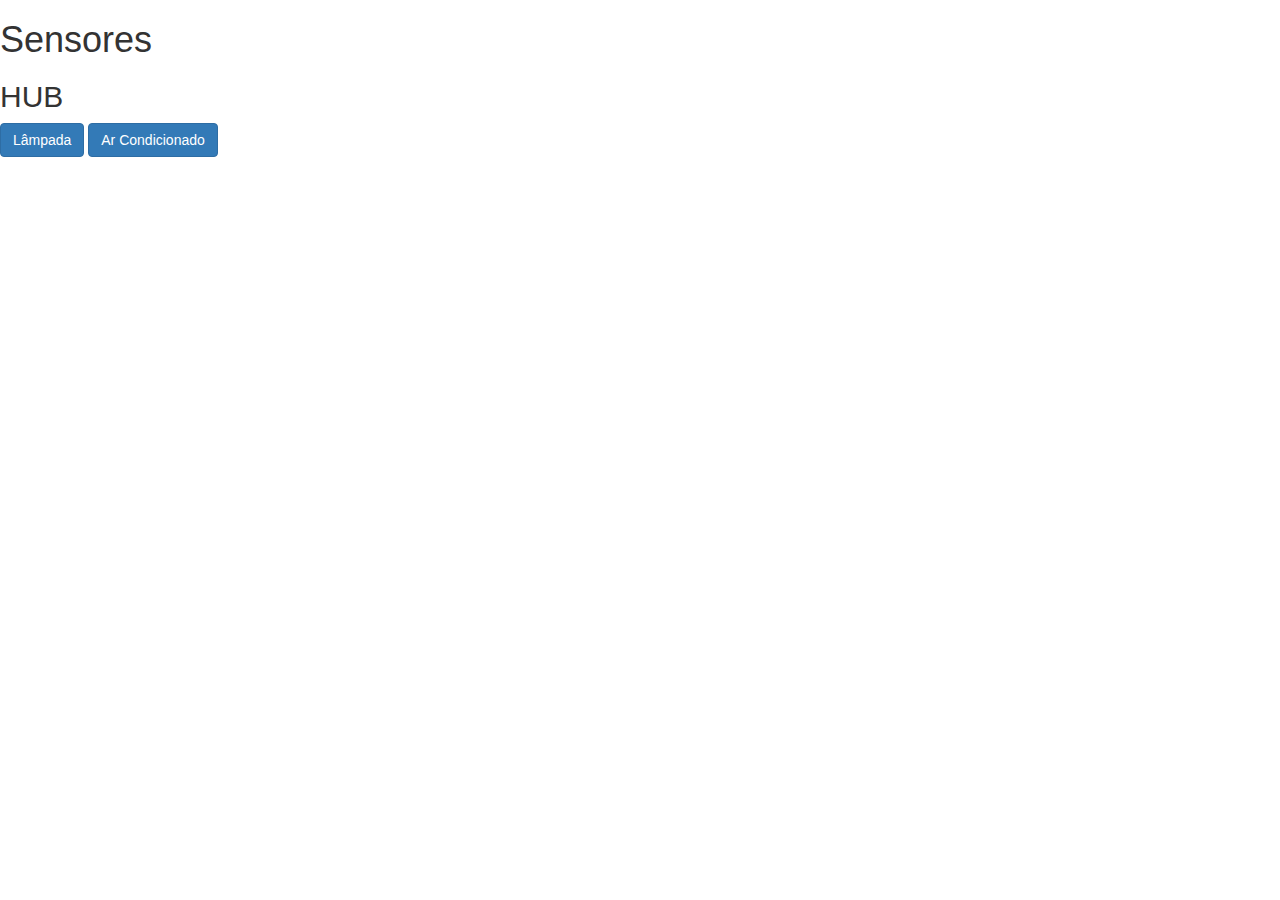
==== ads-pos-HUB-WEB/src/main/webapp/index.html @ a222f466 "projeto web" ====
<!DOCTYPE html>
<html>
    <head>
        <link rel="stylesheet" href="componentes/css/bootstrap.min.css" type="text/css"/>

        <title>Hub Sensores</title>
        <meta http-equiv="Content-Type" content="text/html; charset=UTF-8">
    </head>
    <body>
        <h1>Sensores</h1>
        <h2>HUB</h2>
        
        <form>
            
            <button type="submit" class="btn btn-primary" id="lampada">Lâmpada</button>
            <button type="submit" class="btn btn-primary" id="ar">Ar Condicionado</button>
          
        </form>
    </body>
</html>
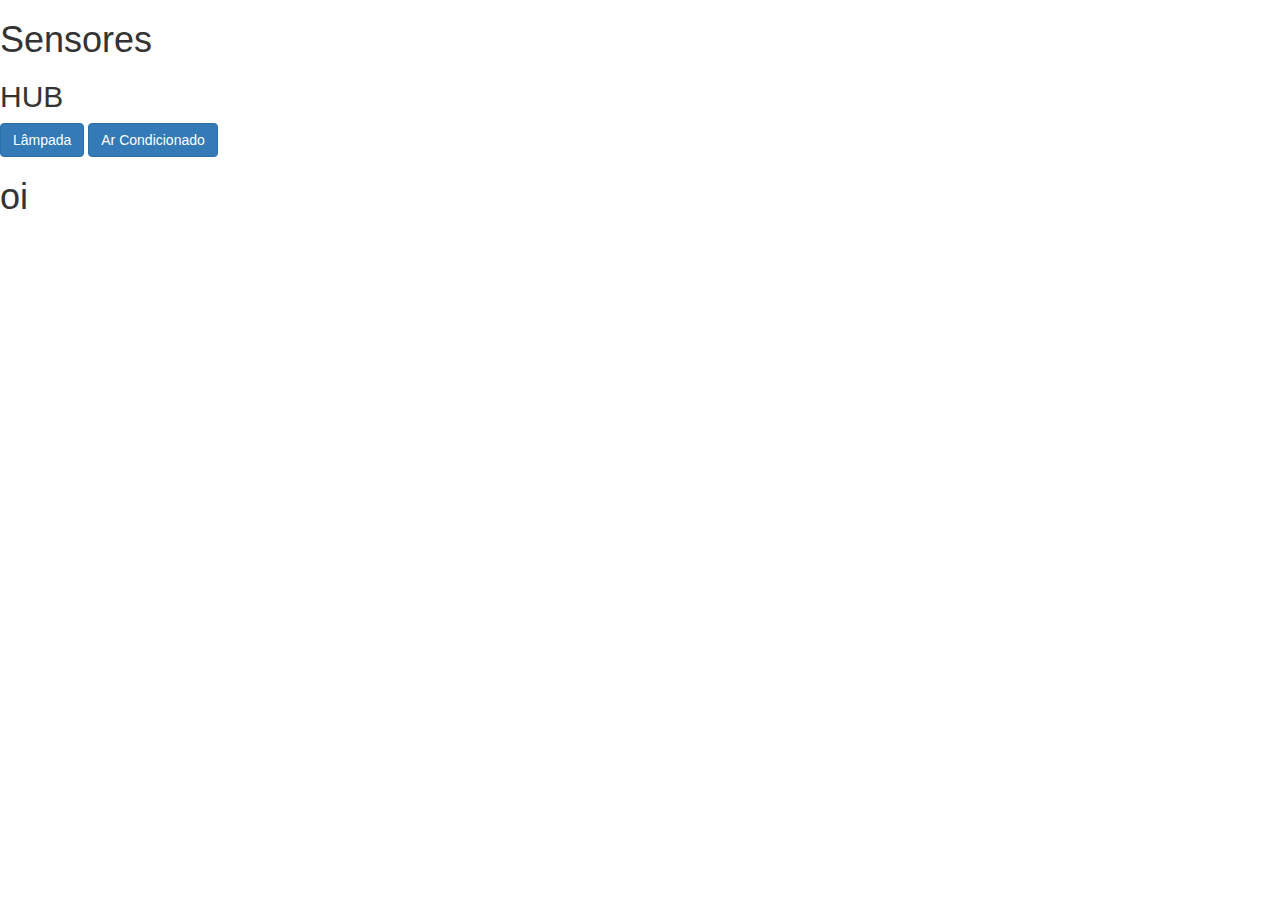
==== commit 2ab8a840: "telas'" ====
--- a/ads-pos-HUB-WEB/src/main/webapp/index.html
+++ b/ads-pos-HUB-WEB/src/main/webapp/index.html
@@ -2,6 +2,7 @@
 <html>
     <head>
         <link rel="stylesheet" href="componentes/css/bootstrap.min.css" type="text/css"/>
+        <link rel="stylesheet" href="componentes/css/edicao-pagina.css" type="text/css">
 
         <title>Hub Sensores</title>
         <meta http-equiv="Content-Type" content="text/html; charset=UTF-8">
@@ -9,12 +10,12 @@
     <body>
         <h1>Sensores</h1>
         <h2>HUB</h2>
-        
-        <form>
-            
-            <button type="submit" class="btn btn-primary" id="lampada">Lâmpada</button>
-            <button type="submit" class="btn btn-primary" id="ar">Ar Condicionado</button>
-          
-        </form>
+
+
+       
+        <a class="editado" href="lampada.html" > <button class="btn btn-primary" id="lampada">Lâmpada </button></a>
+            <button class="btn btn-primary" id="ar"> <a class="editado" href="ArCondicionado.html">Ar Condicionado </a></button>
+            <h1>oi</h1>
+         
     </body>
 </html>
--- a/ads-pos-HUB-WEB/src/main/webapp/componentes/css/edicao-pagina.css
+++ b/ads-pos-HUB-WEB/src/main/webapp/componentes/css/edicao-pagina.css
@@ -0,0 +1,26 @@
+/*
+To change this license header, choose License Headers in Project Properties.
+To change this template file, choose Tools | Templates
+and open the template in the editor.
+*/
+/* 
+    Created on : 28/09/2016, 16:47:58
+    Author     : Luciana
+*/
+
+.campo-temperatura{
+    width: 110px;
+    height: 60px;
+    margin-top: 20px;
+}
+
+.editado{
+    color: #fff !important;
+   
+}
+ 
+
+
+
+
+
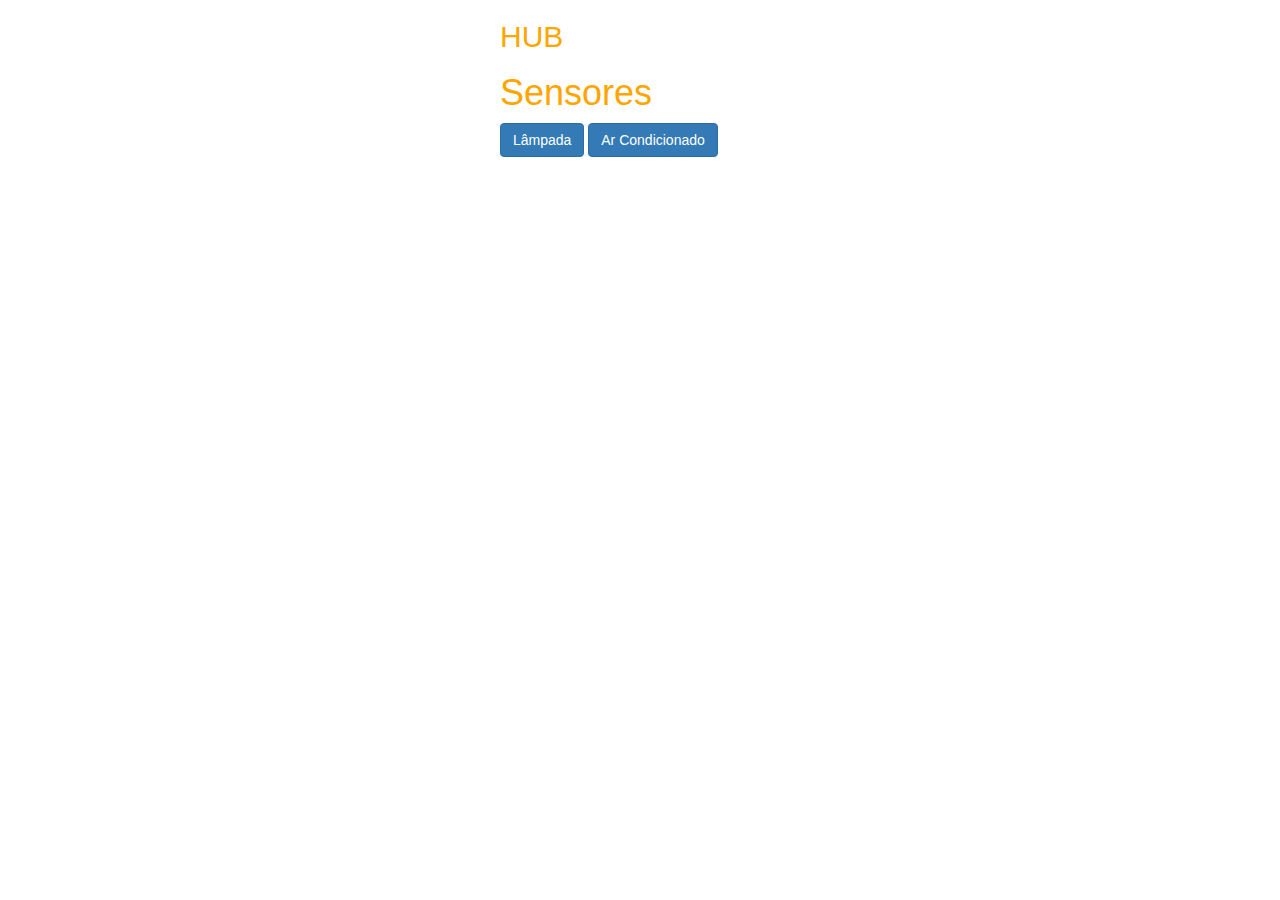
==== commit 4e83e649: "telas" ====
--- a/ads-pos-HUB-WEB/src/main/webapp/index.html
+++ b/ads-pos-HUB-WEB/src/main/webapp/index.html
@@ -8,14 +8,16 @@
         <meta http-equiv="Content-Type" content="text/html; charset=UTF-8">
     </head>
     <body>
-        <h1>Sensores</h1>
-        <h2>HUB</h2>
+        <div id="index">
+
+            <h2 style="size: 500px">HUB</h2>
+           
+            <h1>Sensores</h1>
 
 
-       
-        <a class="editado" href="lampada.html" > <button class="btn btn-primary" id="lampada">Lâmpada </button></a>
+            <a class="editado" href="lampada.html" > <button class="btn btn-primary" id="lampada">Lâmpada </button></a>
             <button class="btn btn-primary" id="ar"> <a class="editado" href="ArCondicionado.html">Ar Condicionado </a></button>
-            <h1>oi</h1>
-         
+
+        </div>
     </body>
 </html>
--- a/ads-pos-HUB-WEB/src/main/webapp/componentes/css/edicao-pagina.css
+++ b/ads-pos-HUB-WEB/src/main/webapp/componentes/css/edicao-pagina.css
@@ -19,8 +19,12 @@
    
 }
  
+#index{
+    margin-left: 500px;
+    color: orange;
+    size: 10px;
+}
 
 
 
 
-
